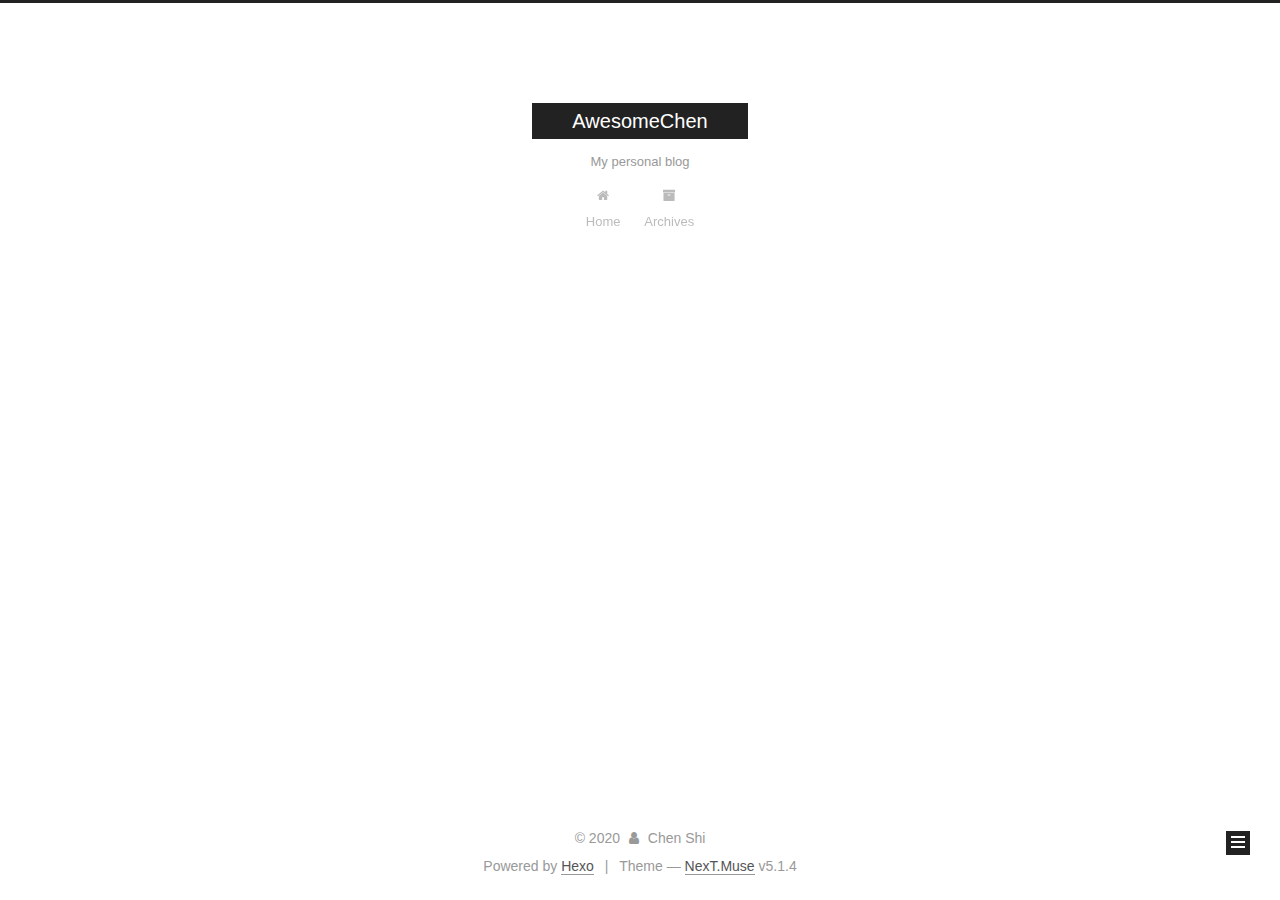
==== archives/index.html @ 4e3aef6f "Site updated: 2020-07-15 16:52:32" ====
<!DOCTYPE html>



  


<html class="theme-next muse use-motion" lang="en">
<head>
  <meta charset="UTF-8"/>
<meta http-equiv="X-UA-Compatible" content="IE=edge" />
<meta name="viewport" content="width=device-width, initial-scale=1, maximum-scale=1"/>
<meta name="theme-color" content="#222">









<meta http-equiv="Cache-Control" content="no-transform" />
<meta http-equiv="Cache-Control" content="no-siteapp" />
















  
  
  <link href="/lib/fancybox/source/jquery.fancybox.css?v=2.1.5" rel="stylesheet" type="text/css" />







<link href="/lib/font-awesome/css/font-awesome.min.css?v=4.6.2" rel="stylesheet" type="text/css" />

<link href="/css/main.css?v=5.1.4" rel="stylesheet" type="text/css" />


  <link rel="apple-touch-icon" sizes="180x180" href="/images/apple-touch-icon-next.png?v=5.1.4">


  <link rel="icon" type="image/png" sizes="32x32" href="/images/favicon-32x32-next.png?v=5.1.4">


  <link rel="icon" type="image/png" sizes="16x16" href="/images/favicon-16x16-next.png?v=5.1.4">


  <link rel="mask-icon" href="/images/logo.svg?v=5.1.4" color="#222">





  <meta name="keywords" content="Hexo, NexT" />










<meta name="description" content="Love and code">
<meta property="og:type" content="website">
<meta property="og:title" content="AwesomeChen">
<meta property="og:url" content="https://shichen35.github.io/archives/index.html">
<meta property="og:site_name" content="AwesomeChen">
<meta property="og:description" content="Love and code">
<meta property="og:locale" content="en_US">
<meta property="article:author" content="Chen Shi">
<meta name="twitter:card" content="summary">



<script type="text/javascript" id="hexo.configurations">
  var NexT = window.NexT || {};
  var CONFIG = {
    root: '/',
    scheme: 'Muse',
    version: '5.1.4',
    sidebar: {"position":"left","display":"post","offset":12,"b2t":false,"scrollpercent":false,"onmobile":false},
    fancybox: true,
    tabs: true,
    motion: {"enable":true,"async":false,"transition":{"post_block":"fadeIn","post_header":"slideDownIn","post_body":"slideDownIn","coll_header":"slideLeftIn","sidebar":"slideUpIn"}},
    duoshuo: {
      userId: '0',
      author: 'Author'
    },
    algolia: {
      applicationID: '',
      apiKey: '',
      indexName: '',
      hits: {"per_page":10},
      labels: {"input_placeholder":"Search for Posts","hits_empty":"We didn't find any results for the search: ${query}","hits_stats":"${hits} results found in ${time} ms"}
    }
  };
</script>



  <link rel="canonical" href="https://shichen35.github.io/archives/"/>





  <title>Archive | AwesomeChen</title>
  








<meta name="generator" content="Hexo 4.2.1"></head>

<body itemscope itemtype="http://schema.org/WebPage" lang="en">

  
  
    
  

  <div class="container sidebar-position-left page-archive">
    <div class="headband"></div>

    <header id="header" class="header" itemscope itemtype="http://schema.org/WPHeader">
      <div class="header-inner"><div class="site-brand-wrapper">
  <div class="site-meta ">
    

    <div class="custom-logo-site-title">
      <a href="/"  class="brand" rel="start">
        <span class="logo-line-before"><i></i></span>
        <span class="site-title">AwesomeChen</span>
        <span class="logo-line-after"><i></i></span>
      </a>
    </div>
      
        <p class="site-subtitle">My personal blog</p>
      
  </div>

  <div class="site-nav-toggle">
    <button>
      <span class="btn-bar"></span>
      <span class="btn-bar"></span>
      <span class="btn-bar"></span>
    </button>
  </div>
</div>

<nav class="site-nav">
  

  
    <ul id="menu" class="menu">
      
        
        <li class="menu-item menu-item-home">
          <a href="/%20" rel="section">
            
              <i class="menu-item-icon fa fa-fw fa-home"></i> <br />
            
            Home
          </a>
        </li>
      
        
        <li class="menu-item menu-item-archives">
          <a href="/archives/%20" rel="section">
            
              <i class="menu-item-icon fa fa-fw fa-archive"></i> <br />
            
            Archives
          </a>
        </li>
      

      
    </ul>
  

  
</nav>



 </div>
    </header>

    <main id="main" class="main">
      <div class="main-inner">
        <div class="content-wrap">
          <div id="content" class="content">
            

  
  
  
  <div class="post-block archive">
    <div id="posts" class="posts-collapse">
      <span class="archive-move-on"></span>

      <span class="archive-page-counter">
        
        
        
          
        
        Um..! 1 post. Keep on posting.
      </span>

      

        
        
        

        
          
          <div class="collection-title">
            <h1 class="archive-year" id="archive-year-2020">2020</h1>
          </div>
        
        

        

  <article class="post post-type-normal" itemscope itemtype="http://schema.org/Article">
    <header class="post-header">

      <h2 class="post-title">
        
            <a class="post-title-link" href="/2020/07/15/hello-world/" itemprop="url">
              
                <span itemprop="name">Hello World</span>
              
            </a>
        
      </h2>

      <div class="post-meta">
        <time class="post-time" itemprop="dateCreated"
              datetime="2020-07-15T16:39:57-07:00"
              content="2020-07-15" >
          07-15
        </time>
      </div>

    </header>
  </article>



      

    </div>
  </div>
  
  
  

  



          </div>
          


          

        </div>
        
          
  
  <div class="sidebar-toggle">
    <div class="sidebar-toggle-line-wrap">
      <span class="sidebar-toggle-line sidebar-toggle-line-first"></span>
      <span class="sidebar-toggle-line sidebar-toggle-line-middle"></span>
      <span class="sidebar-toggle-line sidebar-toggle-line-last"></span>
    </div>
  </div>

  <aside id="sidebar" class="sidebar">
    
    <div class="sidebar-inner">

      

      

      <section class="site-overview-wrap sidebar-panel sidebar-panel-active">
        <div class="site-overview">
          <div class="site-author motion-element" itemprop="author" itemscope itemtype="http://schema.org/Person">
            
              <p class="site-author-name" itemprop="name">Chen Shi</p>
              <p class="site-description motion-element" itemprop="description">Love and code</p>
          </div>

          <nav class="site-state motion-element">

            
              <div class="site-state-item site-state-posts">
              
                <a href="/archives/%20%7C%7C%20archive">
              
                  <span class="site-state-item-count">1</span>
                  <span class="site-state-item-name">posts</span>
                </a>
              </div>
            

            

            

          </nav>

          

          

          
          

          
          

          

        </div>
      </section>

      

      

    </div>
  </aside>


        
      </div>
    </main>

    <footer id="footer" class="footer">
      <div class="footer-inner">
        <div class="copyright">&copy; <span itemprop="copyrightYear">2020</span>
  <span class="with-love">
    <i class="fa fa-user"></i>
  </span>
  <span class="author" itemprop="copyrightHolder">Chen Shi</span>

  
</div>


  <div class="powered-by">Powered by <a class="theme-link" target="_blank" href="https://hexo.io">Hexo</a></div>



  <span class="post-meta-divider">|</span>



  <div class="theme-info">Theme &mdash; <a class="theme-link" target="_blank" href="https://github.com/iissnan/hexo-theme-next">NexT.Muse</a> v5.1.4</div>




        







        
      </div>
    </footer>

    
      <div class="back-to-top">
        <i class="fa fa-arrow-up"></i>
        
      </div>
    

    

  </div>

  

<script type="text/javascript">
  if (Object.prototype.toString.call(window.Promise) !== '[object Function]') {
    window.Promise = null;
  }
</script>









  












  
  
    <script type="text/javascript" src="/lib/jquery/index.js?v=2.1.3"></script>
  

  
  
    <script type="text/javascript" src="/lib/fastclick/lib/fastclick.min.js?v=1.0.6"></script>
  

  
  
    <script type="text/javascript" src="/lib/jquery_lazyload/jquery.lazyload.js?v=1.9.7"></script>
  

  
  
    <script type="text/javascript" src="/lib/velocity/velocity.min.js?v=1.2.1"></script>
  

  
  
    <script type="text/javascript" src="/lib/velocity/velocity.ui.min.js?v=1.2.1"></script>
  

  
  
    <script type="text/javascript" src="/lib/fancybox/source/jquery.fancybox.pack.js?v=2.1.5"></script>
  


  


  <script type="text/javascript" src="/js/src/utils.js?v=5.1.4"></script>

  <script type="text/javascript" src="/js/src/motion.js?v=5.1.4"></script>



  
  

  

  


  <script type="text/javascript" src="/js/src/bootstrap.js?v=5.1.4"></script>



  


  




	





  





  












  





  

  

  

  
  

  

  

  

</body>
</html>
---- css/main.css ----
/* normalize.css v3.0.2 | MIT License | git.io/normalize */
html {
  font-family: sans-serif; /* 1 */
  -ms-text-size-adjust: 100%; /* 2 */
  -webkit-text-size-adjust: 100%; /* 2 */
}
body {
  margin: 0;
}
article,
aside,
details,
figcaption,
figure,
footer,
header,
hgroup,
main,
menu,
nav,
section,
summary {
  display: block;
}
audio,
canvas,
progress,
video {
  display: inline-block; /* 1 */
  vertical-align: baseline; /* 2 */
}
audio:not([controls]) {
  display: none;
  height: 0;
}
[hidden],
template {
  display: none;
}
a {
  background-color: transparent;
}
a:active,
a:hover {
  outline: 0;
}
abbr[title] {
  border-bottom: 1px dotted;
}
b,
strong {
  font-weight: bold;
}
dfn {
  font-style: italic;
}
h1 {
  font-size: 2em;
  margin: 0.67em 0;
}
mark {
  background: #ff0;
  color: #000;
}
small {
  font-size: 80%;
}
sub,
sup {
  font-size: 75%;
  line-height: 0;
  position: relative;
  vertical-align: baseline;
}
sup {
  top: -0.5em;
}
sub {
  bottom: -0.25em;
}
img {
  border: 0;
}
svg:not(:root) {
  overflow: hidden;
}
figure {
  margin: 1em 40px;
}
hr {
  -moz-box-sizing: content-box;
  box-sizing: content-box;
  height: 0;
}
pre {
  overflow: auto;
}
code,
kbd,
pre,
samp {
  font-family: monospace, monospace;
  font-size: 1em;
}
button,
input,
optgroup,
select,
textarea {
  color: inherit; /* 1 */
  font: inherit; /* 2 */
  margin: 0; /* 3 */
}
button {
  overflow: visible;
}
button,
select {
  text-transform: none;
}
button,
html input[type="button"],
input[type="reset"],
input[type="submit"] {
  -webkit-appearance: button; /* 2 */
  cursor: pointer; /* 3 */
}
button[disabled],
html input[disabled] {
  cursor: default;
}
button::-moz-focus-inner,
input::-moz-focus-inner {
  border: 0;
  padding: 0;
}
input {
  line-height: normal;
}
input[type="checkbox"],
input[type="radio"] {
  box-sizing: border-box; /* 1 */
  padding: 0; /* 2 */
}
input[type="number"]::-webkit-inner-spin-button,
input[type="number"]::-webkit-outer-spin-button {
  height: auto;
}
input[type="search"] {
  -webkit-appearance: textfield; /* 1 */
  -moz-box-sizing: content-box;
  -webkit-box-sizing: content-box; /* 2 */
  box-sizing: content-box;
}
input[type="search"]::-webkit-search-cancel-button,
input[type="search"]::-webkit-search-decoration {
  -webkit-appearance: none;
}
fieldset {
  border: 1px solid #c0c0c0;
  margin: 0 2px;
  padding: 0.35em 0.625em 0.75em;
}
legend {
  border: 0; /* 1 */
  padding: 0; /* 2 */
}
textarea {
  overflow: auto;
}
optgroup {
  font-weight: bold;
}
table {
  border-collapse: collapse;
  border-spacing: 0;
}
td,
th {
  padding: 0;
}
::selection {
  background: #262a30;
  color: #fff;
}
body {
  position: relative;
  font-family: 'Lato', "PingFang SC", "Microsoft YaHei", sans-serif;
  font-size: 14px;
  line-height: 2;
  color: #555;
  background: #fff;
}
@media (max-width: 767px) {
  body {
    padding-right: 0 !important;
  }
}
@media (min-width: 768px) and (max-width: 991px) {
  body {
    padding-right: 0 !important;
  }
}
@media (min-width: 1600px) {
  body {
    font-size: 16px;
  }
}
h1,
h2,
h3,
h4,
h5,
h6 {
  margin: 0;
  padding: 0;
  font-weight: bold;
  line-height: 1.5;
  font-family: 'Lato', "PingFang SC", "Microsoft YaHei", sans-serif;
}
h2,
h3,
h4,
h5,
h6 {
  margin: 20px 0 15px;
}
h1 {
  font-size: 22px;
}
@media (max-width: 767px) {
  h1 {
    font-size: 18px;
  }
}
h2 {
  font-size: 20px;
}
@media (max-width: 767px) {
  h2 {
    font-size: 16px;
  }
}
h3 {
  font-size: 18px;
}
@media (max-width: 767px) {
  h3 {
    font-size: 14px;
  }
}
h4 {
  font-size: 16px;
}
@media (max-width: 767px) {
  h4 {
    font-size: 12px;
  }
}
h5 {
  font-size: 14px;
}
@media (max-width: 767px) {
  h5 {
    font-size: 10px;
  }
}
h6 {
  font-size: 12px;
}
@media (max-width: 767px) {
  h6 {
    font-size: 8px;
  }
}
p {
  margin: 0 0 20px 0;
}
a {
  color: #555;
  text-decoration: none;
  outline: none;
  border-bottom: 1px solid #999;
  word-wrap: break-word;
}
a:hover {
  color: #222;
  border-bottom-color: #222;
}
blockquote {
  margin: 0;
  padding: 0;
}
img {
  display: block;
  margin: auto;
  max-width: 100%;
  height: auto;
}
hr {
  margin: 40px 0;
  height: 3px;
  border: none;
  background-color: #ddd;
  background-image: repeating-linear-gradient(-45deg, #fff, #fff 4px, transparent 4px, transparent 8px);
}
blockquote {
  padding: 0 15px;
  color: #666;
  border-left: 4px solid #ddd;
}
blockquote cite::before {
  content: "-";
  padding: 0 5px;
}
dt {
  font-weight: 700;
}
dd {
  margin: 0;
  padding: 0;
}
kbd {
  border: 1px solid #ccc;
  border-radius: 0.2em;
  box-shadow: 0.1em 0.1em 0.2em rgba(0,0,0,0.1);
  background-color: #f9f9f9;
  font-family: inherit;
  background-image: -webkit-linear-gradient(top, #eee, #fff, #eee);
  padding: 0.1em 0.3em;
  white-space: nowrap;
}
.text-left {
  text-align: left;
}
.text-center {
  text-align: center;
}
.text-right {
  text-align: right;
}
.text-justify {
  text-align: justify;
}
.text-nowrap {
  white-space: nowrap;
}
.text-lowercase {
  text-transform: lowercase;
}
.text-uppercase {
  text-transform: uppercase;
}
.text-capitalize {
  text-transform: capitalize;
}
.center-block {
  display: block;
  margin-left: auto;
  margin-right: auto;
}
.clearfix:before,
.clearfix:after {
  content: " ";
  display: table;
}
.clearfix:after {
  clear: both;
}
.pullquote {
  width: 45%;
}
.pullquote.left {
  float: left;
  margin-left: 5px;
  margin-right: 10px;
}
.pullquote.right {
  float: right;
  margin-left: 10px;
  margin-right: 5px;
}
.affix.affix.affix {
  position: fixed;
}
.translation {
  margin-top: -20px;
  font-size: 14px;
  color: #999;
}
.scrollbar-measure {
  width: 100px;
  height: 100px;
  overflow: scroll;
  position: absolute;
  top: -9999px;
}
.use-motion .motion-element {
  opacity: 0;
}
table {
  margin: 20px 0;
  width: 100%;
  border-collapse: collapse;
  border-spacing: 0;
  border: 1px solid #ddd;
  font-size: 14px;
  table-layout: fixed;
  word-wrap: break-all;
}
table>tbody>tr:nth-of-type(odd) {
  background-color: #f9f9f9;
}
table>tbody>tr:hover {
  background-color: #f5f5f5;
}
caption,
th,
td {
  padding: 8px;
  text-align: left;
  vertical-align: middle;
  font-weight: normal;
}
th,
td {
  border-bottom: 3px solid #ddd;
  border-right: 1px solid #eee;
}
th {
  padding-bottom: 10px;
  font-weight: 700;
}
td {
  border-bottom-width: 1px;
}
html,
body {
  height: 100%;
}
.container {
  position: relative;
  min-height: 100%;
}
.header-inner {
  margin: 0 auto;
  padding: 100px 0 70px;
  width: 700px;
}
@media (min-width: 1600px) {
  .container .header-inner {
    width: 900px;
  }
}
.main {
  padding-bottom: 150px;
}
.main-inner {
  margin: 0 auto;
  width: 700px;
}
@media (min-width: 1600px) {
  .container .main-inner {
    width: 900px;
  }
}
.footer {
  position: absolute;
  left: 0;
  bottom: 0;
  width: 100%;
  min-height: 50px;
}
.footer-inner {
  box-sizing: border-box;
  margin: 20px auto;
  width: 700px;
}
@media (min-width: 1600px) {
  .container .footer-inner {
    width: 900px;
  }
}
pre,
.highlight {
  overflow: auto;
  margin: 20px 0;
  padding: 0;
  font-size: 13px;
  color: #4d4d4c;
  background: #f7f7f7;
  line-height: 1.6;
}
pre,
code {
  font-family: consolas, Menlo, "PingFang SC", "Microsoft YaHei", monospace;
}
code {
  padding: 2px 4px;
  word-wrap: break-word;
  color: #555;
  background: #eee;
  border-radius: 3px;
  font-size: 13px;
}
pre {
  padding: 10px;
}
pre code {
  padding: 0;
  color: #4d4d4c;
  background: none;
  text-shadow: none;
}
.highlight {
  border-radius: 1px;
}
.highlight pre {
  border: none;
  margin: 0;
  padding: 10px 0;
}
.highlight table {
  margin: 0;
  width: auto;
  border: none;
}
.highlight td {
  border: none;
  padding: 0;
}
.highlight figcaption {
  font-size: 1em;
  color: #4d4d4c;
  line-height: 1em;
  margin-bottom: 1em;
}
.highlight figcaption:before,
.highlight figcaption:after {
  content: " ";
  display: table;
}
.highlight figcaption:after {
  clear: both;
}
.highlight figcaption a {
  float: right;
  color: #4d4d4c;
}
.highlight figcaption a:hover {
  border-bottom-color: #4d4d4c;
}
.highlight .gutter pre {
  padding-left: 10px;
  padding-right: 10px;
  color: #869194;
  text-align: right;
  background-color: #eff2f3;
}
.highlight .code pre {
  width: 100%;
  padding-left: 10px;
  padding-right: 10px;
  background-color: #f7f7f7;
}
.highlight .line {
  height: 20px;
}
.gutter {
  -webkit-user-select: none;
  -moz-user-select: none;
  -ms-user-select: none;
  user-select: none;
}
.gist table {
  width: auto;
}
.gist table td {
  border: none;
}
pre .deletion {
  background: #fdd;
}
pre .addition {
  background: #dfd;
}
pre .meta {
  color: #8959a8;
}
pre .comment {
  color: #8e908c;
}
pre .variable,
pre .attribute,
pre .tag,
pre .regexp,
pre .ruby .constant,
pre .xml .tag .title,
pre .xml .pi,
pre .xml .doctype,
pre .html .doctype,
pre .css .id,
pre .css .class,
pre .css .pseudo {
  color: #c82829;
}
pre .number,
pre .preprocessor,
pre .built_in,
pre .literal,
pre .params,
pre .constant,
pre .command {
  color: #f5871f;
}
pre .ruby .class .title,
pre .css .rules .attribute,
pre .string,
pre .value,
pre .inheritance,
pre .header,
pre .ruby .symbol,
pre .xml .cdata,
pre .special,
pre .number,
pre .formula {
  color: #718c00;
}
pre .title,
pre .css .hexcolor {
  color: #3e999f;
}
pre .function,
pre .python .decorator,
pre .python .title,
pre .ruby .function .title,
pre .ruby .title .keyword,
pre .perl .sub,
pre .javascript .title,
pre .coffeescript .title {
  color: #4271ae;
}
pre .keyword,
pre .javascript .function {
  color: #8959a8;
}
.full-image.full-image.full-image.full-image {
  border: none;
  max-width: 100%;
  width: auto;
  margin: 20px auto 25px;
}
@media (min-width: 992px) {
  .full-image.full-image.full-image.full-image {
    max-width: none;
    width: 110%;
    margin: 25px -5%;
  }
}
.blockquote-center,
.page-home .post-type-quote blockquote,
.page-post-detail .post-type-quote blockquote {
  position: relative;
  margin: 40px 0;
  padding: 0;
  border-left: none;
  text-align: center;
}
.blockquote-center::before,
.page-home .post-type-quote blockquote::before,
.page-post-detail .post-type-quote blockquote::before,
.blockquote-center::after,
.page-home .post-type-quote blockquote::after,
.page-post-detail .post-type-quote blockquote::after {
  position: absolute;
  content: ' ';
  display: block;
  width: 100%;
  height: 24px;
  opacity: 0.2;
  background-repeat: no-repeat;
  background-position: 0 -6px;
  background-size: 22px 22px;
}
.blockquote-center::before,
.page-home .post-type-quote blockquote::before,
.page-post-detail .post-type-quote blockquote::before {
  top: -20px;
  background-image: url("../images/quote-l.svg");
  border-top: 1px solid #ccc;
}
.blockquote-center::after,
.page-home .post-type-quote blockquote::after,
.page-post-detail .post-type-quote blockquote::after {
  bottom: -20px;
  background-image: url("../images/quote-r.svg");
  border-bottom: 1px solid #ccc;
  background-position: 100% 8px;
}
.blockquote-center p,
.page-home .post-type-quote blockquote p,
.page-post-detail .post-type-quote blockquote p,
.blockquote-center div,
.page-home .post-type-quote blockquote div,
.page-post-detail .post-type-quote blockquote div {
  text-align: center;
}
.post .post-body .group-picture img {
  box-sizing: border-box;
  padding: 0 3px;
  border: none;
}
.post .group-picture-row {
  overflow: hidden;
  margin-top: 6px;
}
.post .group-picture-row:first-child {
  margin-top: 0;
}
.post .group-picture-column {
  float: left;
}
.page-post-detail .post-body .group-picture-column {
  float: none;
  margin-top: 10px;
  width: auto !important;
}
.page-post-detail .post-body .group-picture-column img {
  margin: 0 auto;
}
.page-archive .group-picture-container {
  overflow: hidden;
}
.page-archive .group-picture-row {
  float: left;
}
.page-archive .group-picture-row:first-child {
  margin-top: 6px;
}
.page-archive .group-picture-column {
  max-width: 150px;
  max-height: 150px;
}
.post-body .note {
  position: relative;
  padding: 15px;
  margin-bottom: 20px;
  border: 1px solid #eee;
  border-left-width: 5px;
  border-radius: 3px;
}
.post-body .note h2,
.post-body .note h3,
.post-body .note h4,
.post-body .note h5,
.post-body .note h6 {
  margin-top: 0;
  margin-bottom: 0;
  border-bottom: initial;
  padding-top: 0 !important;
}
.post-body .note p:first-child,
.post-body .note ul:first-child,
.post-body .note ol:first-child,
.post-body .note table:first-child,
.post-body .note pre:first-child,
.post-body .note blockquote:first-child {
  margin-top: 0;
}
.post-body .note p:last-child,
.post-body .note ul:last-child,
.post-body .note ol:last-child,
.post-body .note table:last-child,
.post-body .note pre:last-child,
.post-body .note blockquote:last-child {
  margin-bottom: 0;
}
.post-body .note.default {
  border-left-color: #777;
}
.post-body .note.default h2,
.post-body .note.default h3,
.post-body .note.default h4,
.post-body .note.default h5,
.post-body .note.default h6 {
  color: #777;
}
.post-body .note.primary {
  border-left-color: #6f42c1;
}
.post-body .note.primary h2,
.post-body .note.primary h3,
.post-body .note.primary h4,
.post-body .note.primary h5,
.post-body .note.primary h6 {
  color: #6f42c1;
}
.post-body .note.info {
  border-left-color: #428bca;
}
.post-body .note.info h2,
.post-body .note.info h3,
.post-body .note.info h4,
.post-body .note.info h5,
.post-body .note.info h6 {
  color: #428bca;
}
.post-body .note.success {
  border-left-color: #5cb85c;
}
.post-body .note.success h2,
.post-body .note.success h3,
.post-body .note.success h4,
.post-body .note.success h5,
.post-body .note.success h6 {
  color: #5cb85c;
}
.post-body .note.warning {
  border-left-color: #f0ad4e;
}
.post-body .note.warning h2,
.post-body .note.warning h3,
.post-body .note.warning h4,
.post-body .note.warning h5,
.post-body .note.warning h6 {
  color: #f0ad4e;
}
.post-body .note.danger {
  border-left-color: #d9534f;
}
.post-body .note.danger h2,
.post-body .note.danger h3,
.post-body .note.danger h4,
.post-body .note.danger h5,
.post-body .note.danger h6 {
  color: #d9534f;
}
.post-body .label {
  display: inline;
  padding: 0 2px;
  white-space: nowrap;
}
.post-body .label.default {
  background-color: #f0f0f0;
}
.post-body .label.primary {
  background-color: #efe6f7;
}
.post-body .label.info {
  background-color: #e5f2f8;
}
.post-body .label.success {
  background-color: #e7f4e9;
}
.post-body .label.warning {
  background-color: #fcf6e1;
}
.post-body .label.danger {
  background-color: #fae8eb;
}
.post-body .tabs {
  position: relative;
  display: block;
  margin-bottom: 20px;
  padding-top: 10px;
}
.post-body .tabs ul.nav-tabs {
  margin: 0;
  padding: 0;
  display: flex;
  margin-bottom: -1px;
}
@media (max-width: 413px) {
  .post-body .tabs ul.nav-tabs {
    display: block;
    margin-bottom: 5px;
  }
}
.post-body .tabs ul.nav-tabs li.tab {
  list-style-type: none !important;
  margin: 0 0.25em 0 0;
  border-top: 3px solid transparent;
  border-left: 1px solid transparent;
  border-right: 1px solid transparent;
}
@media (max-width: 413px) {
  .post-body .tabs ul.nav-tabs li.tab {
    margin: initial;
    border-top: 1px solid transparent;
    border-left: 3px solid transparent;
    border-right: 1px solid transparent;
    border-bottom: 1px solid transparent;
  }
}
.post-body .tabs ul.nav-tabs li.tab a {
  outline: 0;
  border-bottom: initial;
  display: block;
  line-height: 1.8em;
  padding: 0.25em 0.75em;
  transition-duration: 0.2s;
  transition-timing-function: ease-out;
  transition-delay: 0s;
}
.post-body .tabs ul.nav-tabs li.tab a i {
  width: 1.285714285714286em;
}
.post-body .tabs ul.nav-tabs li.tab.active {
  border-top: 3px solid #fc6423;
  border-left: 1px solid #ddd;
  border-right: 1px solid #ddd;
  background-color: #fff;
}
@media (max-width: 413px) {
  .post-body .tabs ul.nav-tabs li.tab.active {
    border-top: 1px solid #ddd;
    border-left: 3px solid #fc6423;
    border-right: 1px solid #ddd;
    border-bottom: 1px solid #ddd;
  }
}
.post-body .tabs ul.nav-tabs li.tab.active a {
  cursor: default;
  color: #555;
}
.post-body .tabs .tab-content {
  background-color: #fff;
}
.post-body .tabs .tab-content .tab-pane {
  border: 1px solid #ddd;
  padding: 20px 20px 0 20px;
}
.post-body .tabs .tab-content .tab-pane:not(.active) {
  display: none !important;
}
.post-body .tabs .tab-content .tab-pane.active {
  display: block !important;
}
.btn {
  display: inline-block;
  padding: 0 20px;
  font-size: 14px;
  color: #fff;
  background: #222;
  border: 2px solid #222;
  text-decoration: none;
  border-radius: 0;
  transition-property: background-color;
  transition-duration: 0.2s;
  transition-timing-function: ease-in-out;
  transition-delay: 0s;
  line-height: 2;
}
.btn:hover {
  border-color: #222;
  color: #222;
  background: #fff;
}
.btn +.btn {
  margin: 0 0 8px 8px;
}
.btn .fa-fw {
  width: 1.285714285714286em;
  text-align: left;
}
.btn-bar {
  display: block;
  width: 22px;
  height: 2px;
  background: #555;
  border-radius: 1px;
}
.btn-bar+.btn-bar {
  margin-top: 4px;
}
.pagination {
  margin: 120px 0 40px;
  text-align: center;
  border-top: 1px solid #eee;
}
.page-number-basic,
.pagination .prev,
.pagination .next,
.pagination .page-number,
.pagination .space {
  display: inline-block;
  position: relative;
  top: -1px;
  margin: 0 10px;
  padding: 0 11px;
}
@media (max-width: 767px) {
  .page-number-basic,
  .pagination .prev,
  .pagination .next,
  .pagination .page-number,
  .pagination .space {
    margin: 0 5px;
  }
}
.pagination .prev,
.pagination .next,
.pagination .page-number {
  border-bottom: 0;
  border-top: 1px solid #eee;
  transition-property: border-color;
  transition-duration: 0.2s;
  transition-timing-function: ease-in-out;
  transition-delay: 0s;
}
.pagination .prev:hover,
.pagination .next:hover,
.pagination .page-number:hover {
  border-top-color: #222;
}
.pagination .space {
  padding: 0;
  margin: 0;
}
.pagination .prev {
  margin-left: 0;
}
.pagination .next {
  margin-right: 0;
}
.pagination .page-number.current {
  color: #fff;
  background: #ccc;
  border-top-color: #ccc;
}
@media (max-width: 767px) {
  .pagination {
    border-top: none;
  }
  .pagination .prev,
  .pagination .next,
  .pagination .page-number {
    margin-bottom: 10px;
    border-top: 0;
    border-bottom: 1px solid #eee;
    padding: 0 10px;
  }
  .pagination .prev:hover,
  .pagination .next:hover,
  .pagination .page-number:hover {
    border-bottom-color: #222;
  }
}
.comments {
  margin: 60px 20px 0;
}
.tag-cloud {
  text-align: center;
}
.tag-cloud a {
  display: inline-block;
  margin: 10px;
}
.back-to-top {
  box-sizing: border-box;
  position: fixed;
  bottom: -100px;
  right: 30px;
  z-index: 1050;
  padding: 0 6px;
  width: 24px;
  background: #222;
  font-size: 12px;
  opacity: 1;
  color: #fff;
  cursor: pointer;
  text-align: center;
  -webkit-transform: translateZ(0);
  transition-property: bottom;
  transition-duration: 0.2s;
  transition-timing-function: ease-in-out;
  transition-delay: 0s;
}
@media (min-width: 768px) and (max-width: 991px) {
  .back-to-top {
    display: none !important;
  }
}
@media (max-width: 767px) {
  .back-to-top {
    display: none !important;
  }
}
.back-to-top.back-to-top-on {
  bottom: 19px;
}
.header {
  background: transparent;
}
.header-inner {
  position: relative;
}
.headband {
  height: 3px;
  background: #222;
}
.site-meta {
  margin: 0;
  text-align: center;
}
@media (max-width: 767px) {
  .site-meta {
    text-align: center;
  }
}
.brand {
  position: relative;
  display: inline-block;
  padding: 0 40px;
  color: #fff;
  background: #222;
  border-bottom: none;
}
.brand:hover {
  color: #fff;
}
.logo {
  display: inline-block;
  margin-right: 5px;
  line-height: 36px;
  vertical-align: top;
}
.site-title {
  display: inline-block;
  vertical-align: top;
  line-height: 36px;
  font-size: 20px;
  font-weight: normal;
  font-family: 'Lato', "PingFang SC", "Microsoft YaHei", sans-serif;
}
.site-subtitle {
  margin-top: 10px;
  font-size: 13px;
  color: #999;
}
.use-motion .brand {
  opacity: 0;
}
.use-motion .logo,
.use-motion .site-title,
.use-motion .site-subtitle {
  opacity: 0;
  position: relative;
  top: -10px;
}
.site-nav-toggle {
  display: none;
  position: absolute;
  top: 10px;
  left: 10px;
}
@media (max-width: 767px) {
  .site-nav-toggle {
    display: block;
  }
}
.site-nav-toggle button {
  margin-top: 2px;
  padding: 9px 10px;
  background: transparent;
  border: none;
}
@media (max-width: 767px) {
  .site-nav {
    display: none;
    margin: 0 -10px;
    padding: 0 10px;
    clear: both;
    border-top: 1px solid #ddd;
  }
}
@media (min-width: 768px) and (max-width: 991px) {
  .site-nav {
    display: block !important;
  }
}
@media (min-width: 992px) {
  .site-nav {
    display: block !important;
  }
}
.menu {
  margin-top: 20px;
  padding-left: 0;
  text-align: center;
}
.menu .menu-item {
  display: inline-block;
  margin: 0 10px;
  list-style: none;
}
@media screen and (max-width: 767px) {
  .menu .menu-item {
    margin-top: 10px;
  }
}
.menu .menu-item a {
  display: block;
  font-size: 13px;
  line-height: inherit;
  border-bottom: 1px solid transparent;
  transition-property: border-color;
  transition-duration: 0.2s;
  transition-timing-function: ease-in-out;
  transition-delay: 0s;
}
.menu .menu-item a:hover {
  border-bottom-color: #222;
}
.menu .menu-item .fa {
  margin-right: 5px;
}
.use-motion .menu-item {
  opacity: 0;
}
.post-body {
  font-family: 'Lato', "PingFang SC", "Microsoft YaHei", sans-serif;
}
@media (max-width: 767px) {
  .post-body {
    word-break: break-word;
  }
}
.post-body .fancybox img {
  display: block !important;
  margin: 0 auto;
  cursor: pointer;
  cursor: zoom-in;
  cursor: -webkit-zoom-in;
}
.post-body .image-caption,
.post-body .figure .caption {
  margin: -20px auto 15px;
  text-align: center;
  font-size: 14px;
  color: #999;
  font-weight: bold;
  line-height: 1;
}
.post-sticky-flag {
  display: inline-block;
  font-size: 16px;
  -ms-transform: rotate(30deg);
  -webkit-transform: rotate(30deg);
  -moz-transform: rotate(30deg);
  -ms-transform: rotate(30deg);
  -o-transform: rotate(30deg);
  transform: rotate(30deg);
}
.use-motion .post-block,
.use-motion .pagination,
.use-motion .comments {
  opacity: 0;
}
.use-motion .post-header {
  opacity: 0;
}
.use-motion .post-body {
  opacity: 0;
}
.use-motion .collection-title {
  opacity: 0;
}
.posts-expand {
  padding-top: 40px;
}
@media (max-width: 767px) {
  .posts-expand {
    margin: 0 20px;
  }
  .post-body pre .gutter pre {
    padding-right: 10px;
  }
  .post-body .highlight {
    margin-left: 0px;
    margin-right: 0px;
    padding: 0;
  }
  .post-body .highlight .gutter pre {
    padding-right: 10px;
  }
}
@media (min-width: 992px) {
  .posts-expand .post-body {
    text-align: justify;
  }
}
.posts-expand .post-body h2,
.posts-expand .post-body h3,
.posts-expand .post-body h4,
.posts-expand .post-body h5,
.posts-expand .post-body h6 {
  padding-top: 10px;
}
.posts-expand .post-body h2 .header-anchor,
.posts-expand .post-body h3 .header-anchor,
.posts-expand .post-body h4 .header-anchor,
.posts-expand .post-body h5 .header-anchor,
.posts-expand .post-body h6 .header-anchor {
  float: right;
  margin-left: 10px;
  color: #ccc;
  border-bottom-style: none;
  visibility: hidden;
}
.posts-expand .post-body h2 .header-anchor:hover,
.posts-expand .post-body h3 .header-anchor:hover,
.posts-expand .post-body h4 .header-anchor:hover,
.posts-expand .post-body h5 .header-anchor:hover,
.posts-expand .post-body h6 .header-anchor:hover {
  color: inherit;
}
.posts-expand .post-body h2:hover .header-anchor,
.posts-expand .post-body h3:hover .header-anchor,
.posts-expand .post-body h4:hover .header-anchor,
.posts-expand .post-body h5:hover .header-anchor,
.posts-expand .post-body h6:hover .header-anchor {
  visibility: visible;
}
.posts-expand .post-body ul li {
  list-style: circle;
}
.posts-expand .post-body img {
  box-sizing: border-box;
  margin: auto;
  padding: 3px;
  border: 1px solid #ddd;
}
.posts-expand .post-body .fancybox img {
  margin: 0 auto 25px;
}
@media (max-width: 767px) {
  .posts-collapse {
    margin: 0 20px;
  }
  .posts-collapse .post-title,
  .posts-collapse .post-meta {
    display: block;
    width: auto;
    text-align: left;
  }
}
.posts-collapse {
  position: relative;
  z-index: 1010;
  margin-left: 55px;
}
.posts-collapse::after {
  content: " ";
  position: absolute;
  top: 20px;
  left: 0;
  margin-left: -2px;
  width: 4px;
  height: 100%;
  background: #f5f5f5;
  z-index: -1;
}
@media (max-width: 767px) {
  .posts-collapse {
    margin: 0 20px;
  }
}
.posts-collapse .collection-title {
  position: relative;
  margin: 60px 0;
}
.posts-collapse .collection-title h1,
.posts-collapse .collection-title h2 {
  margin-left: 20px;
}
.posts-collapse .collection-title small {
  color: #bbb;
  margin-left: 5px;
}
.posts-collapse .collection-title::before {
  content: " ";
  position: absolute;
  left: 0;
  top: 50%;
  margin-left: -4px;
  margin-top: -4px;
  width: 8px;
  height: 8px;
  background: #bbb;
  border-radius: 50%;
}
.posts-collapse .post {
  margin: 30px 0;
}
.posts-collapse .post-header {
  position: relative;
  transition-duration: 0.2s;
  transition-timing-function: ease-in-out;
  transition-delay: 0s;
  transition-property: border;
  border-bottom: 1px dashed #ccc;
}
.posts-collapse .post-header::before {
  content: " ";
  position: absolute;
  left: 0;
  top: 12px;
  width: 6px;
  height: 6px;
  margin-left: -4px;
  background: #bbb;
  border-radius: 50%;
  border: 1px solid #fff;
  transition-duration: 0.2s;
  transition-timing-function: ease-in-out;
  transition-delay: 0s;
  transition-property: background;
}
.posts-collapse .post-header:hover {
  border-bottom-color: #666;
}
.posts-collapse .post-header:hover::before {
  background: #222;
}
.posts-collapse .post-meta {
  position: absolute;
  font-size: 12px;
  left: 20px;
  top: 5px;
}
.posts-collapse .post-comments-count {
  display: none;
}
.posts-collapse .post-title {
  margin-left: 60px;
  font-size: 16px;
  font-weight: normal;
  line-height: inherit;
}
.posts-collapse .post-title::after {
  margin-left: 3px;
  opacity: 0.6;
}
.posts-collapse .post-title a {
  color: #666;
  border-bottom: none;
}
.page-home .post-type-quote .post-header,
.page-post-detail .post-type-quote .post-header,
.page-home .post-type-quote .post-tags,
.page-post-detail .post-type-quote .post-tags {
  display: none;
}
.posts-expand .post-title {
  text-align: center;
  word-break: break-word;
  font-weight: 400;
}
.posts-expand .post-title-link {
  display: inline-block;
  position: relative;
  color: #555;
  border-bottom: none;
  line-height: 1.2;
  vertical-align: top;
}
.posts-expand .post-title-link::before {
  content: "";
  position: absolute;
  width: 100%;
  height: 2px;
  bottom: 0;
  left: 0;
  background-color: #000;
  visibility: hidden;
  -webkit-transform: scaleX(0);
  -moz-transform: scaleX(0);
  -ms-transform: scaleX(0);
  -o-transform: scaleX(0);
  transform: scaleX(0);
  transition-duration: 0.2s;
  transition-timing-function: ease-in-out;
  transition-delay: 0s;
}
.posts-expand .post-title-link:hover::before {
  visibility: visible;
  -webkit-transform: scaleX(1);
  -moz-transform: scaleX(1);
  -ms-transform: scaleX(1);
  -o-transform: scaleX(1);
  transform: scaleX(1);
}
.posts-expand .post-title-link .fa {
  font-size: 16px;
}
.posts-expand .post-meta {
  margin: 3px 0 60px 0;
  color: #999;
  font-family: 'Lato', "PingFang SC", "Microsoft YaHei", sans-serif;
  font-size: 12px;
  text-align: center;
}
.posts-expand .post-meta .post-category-list {
  display: inline-block;
  margin: 0;
  padding: 3px;
}
.posts-expand .post-meta .post-category-list-link {
  color: #999;
}
.posts-expand .post-meta .post-description {
  font-size: 14px;
  margin-top: 2px;
}
.post-meta-divider {
  margin: 0 0.5em;
}
.post-meta-item-icon {
  margin-right: 3px;
}
@media (min-width: 768px) and (max-width: 991px) {
  .post-meta-item-icon {
    display: inline-block;
  }
}
@media (max-width: 767px) {
  .post-meta-item-icon {
    display: inline-block;
  }
}
@media (min-width: 768px) and (max-width: 991px) {
  .post-meta-item-text {
    display: none;
  }
}
@media (max-width: 767px) {
  .post-meta-item-text {
    display: none;
  }
}
@media (max-width: 767px) {
  .posts-expand .post-comments-count {
    display: none;
  }
}
.post-button {
  margin-top: 40px;
}
.posts-expand .post-tags {
  margin-top: 40px;
  text-align: center;
}
.posts-expand .post-tags a {
  display: inline-block;
  margin-right: 10px;
  font-size: 13px;
}
.post-nav {
  display: table;
  margin-top: 15px;
  width: 100%;
  border-top: 1px solid #eee;
}
.post-nav-divider {
  display: table-cell;
  width: 10%;
}
.post-nav-item {
  display: table-cell;
  padding: 10px 0 0 0;
  width: 45%;
  vertical-align: top;
}
.post-nav-item a {
  position: relative;
  display: block;
  line-height: 25px;
  font-size: 14px;
  color: #555;
  border-bottom: none;
}
.post-nav-item a:hover {
  color: #222;
  border-bottom: none;
}
.post-nav-item a:active {
  top: 2px;
}
.post-nav-item .fa {
  position: absolute;
  top: 8px;
  left: 0;
  font-size: 12px;
}
.post-nav-next a {
  padding-left: 15px;
}
.post-nav-prev {
  text-align: right;
}
.post-nav-prev a {
  padding-right: 15px;
}
.post-nav-prev .fa {
  right: 0;
  left: auto;
}
.posts-expand .post-eof {
  display: block;
  margin: 80px auto 60px;
  width: 8%;
  height: 1px;
  background: #ccc;
  text-align: center;
}
.post:last-child .post-eof.post-eof.post-eof {
  display: none;
}
.post-gallery {
  display: table;
  table-layout: fixed;
  width: 100%;
  border-collapse: separate;
}
.post-gallery-row {
  display: table-row;
}
.post-gallery .post-gallery-img {
  display: table-cell;
  text-align: center;
  vertical-align: middle;
  border: none;
}
.post-gallery .post-gallery-img img {
  max-width: 100%;
  max-height: 100%;
  border: none;
}
.fancybox-close,
.fancybox-close:hover {
  border: none;
}
.rtl.post-body p,
.rtl.post-body a,
.rtl.post-body h1,
.rtl.post-body h2,
.rtl.post-body h3,
.rtl.post-body h4,
.rtl.post-body h5,
.rtl.post-body h6,
.rtl.post-body li,
.rtl.post-body ul,
.rtl.post-body ol {
  direction: rtl;
  font-family: UKIJ Ekran;
}
.rtl.post-title {
  font-family: UKIJ Ekran;
}
.sidebar {
  position: fixed;
  right: 0;
  top: 0;
  bottom: 0;
  width: 0;
  z-index: 1040;
  box-shadow: inset 0 2px 6px #000;
  background: #222;
  -webkit-transform: translateZ(0);
}
.sidebar a {
  color: #999;
  border-bottom-color: #555;
}
.sidebar a:hover {
  color: #eee;
}
@media (min-width: 768px) and (max-width: 991px) {
  .sidebar {
    display: none !important;
  }
}
@media (max-width: 767px) {
  .sidebar {
    display: none !important;
  }
}
.sidebar-inner {
  position: relative;
  padding: 20px 10px;
  color: #999;
  text-align: center;
}
.site-overview-wrap {
  overflow: hidden;
}
.site-overview {
  overflow-y: auto;
  overflow-x: hidden;
}
.sidebar-toggle {
  position: fixed;
  right: 30px;
  bottom: 45px;
  width: 14px;
  height: 14px;
  padding: 5px;
  background: #222;
  line-height: 0;
  z-index: 1050;
  cursor: pointer;
  -webkit-transform: translateZ(0);
}
@media (min-width: 768px) and (max-width: 991px) {
  .sidebar-toggle {
    display: none !important;
  }
}
@media (max-width: 767px) {
  .sidebar-toggle {
    display: none !important;
  }
}
.sidebar-toggle-line {
  position: relative;
  display: inline-block;
  vertical-align: top;
  height: 2px;
  width: 100%;
  background: #fff;
  margin-top: 3px;
}
.sidebar-toggle-line:first-child {
  margin-top: 0;
}
.site-author-image {
  display: block;
  margin: 0 auto;
  padding: 2px;
  max-width: 96px;
  height: auto;
  border: 2px solid #333;
}
.site-author-name {
  margin: 5px 0 0;
  text-align: center;
  color: #f5f5f5;
  font-weight: normal;
}
.site-description {
  margin-top: 5px;
  text-align: center;
  font-size: 14px;
  color: #999;
}
.site-state {
  overflow: hidden;
  line-height: 1.4;
  white-space: nowrap;
  text-align: center;
}
.site-state-item {
  display: inline-block;
  padding: 0 15px;
  border-left: 1px solid #333;
}
.site-state-item:first-child {
  border-left: none;
}
.site-state-item a {
  border-bottom: none;
}
.site-state-item-count {
  display: block;
  text-align: center;
  color: inherit;
  font-weight: 600;
  font-size: 18px;
}
.site-state-item-name {
  font-size: 13px;
  color: inherit;
}
.feed-link {
  margin-top: 20px;
}
.feed-link a {
  display: inline-block;
  padding: 0 15px;
  color: #fc6423;
  border: 1px solid #fc6423;
  border-radius: 4px;
}
.feed-link a i {
  color: #fc6423;
  font-size: 14px;
}
.feed-link a:hover {
  color: #fff;
  background: #fc6423;
}
.feed-link a:hover i {
  color: #fff;
}
.links-of-author {
  margin-top: 20px;
}
.links-of-author a {
  display: inline-block;
  vertical-align: middle;
  margin-right: 10px;
  margin-bottom: 10px;
  border-bottom-color: #555;
  font-size: 13px;
}
.links-of-author a:before {
  display: inline-block;
  vertical-align: middle;
  margin-right: 3px;
  content: " ";
  width: 4px;
  height: 4px;
  border-radius: 50%;
  background: #1c17ff;
}
.links-of-blogroll {
  font-size: 13px;
}
.links-of-blogroll-title {
  margin-top: 20px;
  font-size: 14px;
  font-weight: 600;
}
.links-of-blogroll-list {
  margin: 0;
  padding: 0;
  list-style: none;
}
.links-of-blogroll-item {
  padding: 2px 10px;
}
.links-of-blogroll-item a {
  max-width: 280px;
  box-sizing: border-box;
  display: inline-block;
  overflow: hidden;
  white-space: nowrap;
  text-overflow: ellipsis;
}
.sidebar-nav {
  margin: 0 0 20px;
  padding-left: 0;
}
.sidebar-nav li {
  display: inline-block;
  cursor: pointer;
  border-bottom: 1px solid transparent;
  font-size: 14px;
  color: #555;
}
.sidebar-nav li:hover {
  color: #f5f5f5;
}
.page-post-detail .sidebar-nav-toc {
  padding: 0 5px;
}
.page-post-detail .sidebar-nav-overview {
  margin-left: 10px;
}
.sidebar-nav .sidebar-nav-active {
  color: #87daff;
  border-bottom-color: #87daff;
}
.sidebar-nav .sidebar-nav-active:hover {
  color: #87daff;
}
.sidebar-panel {
  display: none;
}
.sidebar-panel-active {
  display: block;
}
.post-toc-empty {
  font-size: 14px;
  color: #666;
}
.post-toc-wrap {
  overflow: hidden;
}
.post-toc {
  overflow: auto;
}
.post-toc ol {
  margin: 0;
  padding: 0 2px 5px 10px;
  text-align: left;
  list-style: none;
  font-size: 14px;
}
.post-toc ol > ol {
  padding-left: 0;
}
.post-toc ol a {
  transition-duration: 0.2s;
  transition-timing-function: ease-in-out;
  transition-delay: 0s;
  transition-property: all;
  color: #999;
  border-bottom-color: #555;
}
.post-toc ol a:hover {
  color: #ccc;
  border-bottom-color: #ccc;
}
.post-toc .nav-item {
  overflow: hidden;
  text-overflow: ellipsis;
  text-align: justify;
  white-space: nowrap;
  line-height: 1.8;
}
.post-toc .nav .nav-child {
  display: none;
}
.post-toc .nav .active > .nav-child {
  display: block;
}
.post-toc .nav .active-current > .nav-child {
  display: block;
}
.post-toc .nav .active-current > .nav-child > .nav-item {
  display: block;
}
.post-toc .nav .active > a {
  color: #87daff;
  border-bottom-color: #87daff;
}
.post-toc .nav .active-current > a {
  color: #87daff;
}
.post-toc .nav .active-current > a:hover {
  color: #87daff;
}
.footer {
  font-size: 14px;
  color: #999;
}
.footer img {
  border: none;
}
.footer-inner {
  text-align: center;
}
.with-love {
  display: inline-block;
  margin: 0 5px;
}
.powered-by,
.theme-info {
  display: inline-block;
}
.cc-license {
  margin-top: 10px;
  text-align: center;
}
.cc-license .cc-opacity {
  opacity: 0.7;
  border-bottom: none;
}
.cc-license .cc-opacity:hover {
  opacity: 0.9;
}
.cc-license img {
  display: inline-block;
}
.theme-next #ds-thread #ds-reset {
  color: #555;
}
.theme-next #ds-thread #ds-reset .ds-replybox {
  margin-bottom: 30px;
}
.theme-next #ds-thread #ds-reset .ds-replybox .ds-avatar,
.theme-next #ds-reset .ds-avatar img {
  box-shadow: none;
}
.theme-next #ds-thread #ds-reset .ds-textarea-wrapper {
  border-color: #c7d4e1;
  background: none;
  border-top-right-radius: 3px;
  border-top-left-radius: 3px;
}
.theme-next #ds-thread #ds-reset .ds-textarea-wrapper textarea {
  height: 60px;
}
.theme-next #ds-reset .ds-rounded-top {
  border-radius: 0;
}
.theme-next #ds-thread #ds-reset .ds-post-toolbar {
  box-sizing: border-box;
  border: 1px solid #c7d4e1;
  background: #f6f8fa;
}
.theme-next #ds-thread #ds-reset .ds-post-options {
  height: 40px;
  border: none;
  background: none;
}
.theme-next #ds-thread #ds-reset .ds-toolbar-buttons {
  top: 11px;
}
.theme-next #ds-thread #ds-reset .ds-sync {
  top: 5px;
}
.theme-next #ds-thread #ds-reset .ds-post-button {
  top: 4px;
  right: 5px;
  width: 90px;
  height: 30px;
  border: 1px solid #c5ced7;
  border-radius: 3px;
  background-image: linear-gradient(#fbfbfc, #f5f7f9);
  color: #60676d;
}
.theme-next #ds-thread #ds-reset .ds-post-button:hover {
  background-position: 0 -30px;
  color: #60676d;
}
.theme-next #ds-thread #ds-reset .ds-comments-info {
  padding: 10px 0;
}
.theme-next #ds-thread #ds-reset .ds-sort {
  display: none;
}
.theme-next #ds-thread #ds-reset li.ds-tab a.ds-current {
  border: none;
  background: #f6f8fa;
  color: #60676d;
}
.theme-next #ds-thread #ds-reset li.ds-tab a.ds-current:hover {
  background-color: #e9f0f7;
  color: #60676d;
}
.theme-next #ds-thread #ds-reset li.ds-tab a {
  border-radius: 2px;
  padding: 5px;
}
.theme-next #ds-thread #ds-reset .ds-login-buttons p {
  color: #999;
  line-height: 36px;
}
.theme-next #ds-thread #ds-reset .ds-login-buttons .ds-service-list li {
  height: 28px;
}
.theme-next #ds-thread #ds-reset .ds-service-list a {
  background: none;
  padding: 5px;
  border: 1px solid;
  border-radius: 3px;
  text-align: center;
}
.theme-next #ds-thread #ds-reset .ds-service-list a:hover {
  color: #fff;
  background: #666;
}
.theme-next #ds-thread #ds-reset .ds-service-list .ds-weibo {
  color: #fc9b00;
  border-color: #fc9b00;
}
.theme-next #ds-thread #ds-reset .ds-service-list .ds-weibo:hover {
  background: #fc9b00;
}
.theme-next #ds-thread #ds-reset .ds-service-list .ds-qq {
  color: #60a3ec;
  border-color: #60a3ec;
}
.theme-next #ds-thread #ds-reset .ds-service-list .ds-qq:hover {
  background: #60a3ec;
}
.theme-next #ds-thread #ds-reset .ds-service-list .ds-renren {
  color: #2e7ac4;
  border-color: #2e7ac4;
}
.theme-next #ds-thread #ds-reset .ds-service-list .ds-renren:hover {
  background: #2e7ac4;
}
.theme-next #ds-thread #ds-reset .ds-service-list .ds-douban {
  color: #37994c;
  border-color: #37994c;
}
.theme-next #ds-thread #ds-reset .ds-service-list .ds-douban:hover {
  background: #37994c;
}
.theme-next #ds-thread #ds-reset .ds-service-list .ds-kaixin {
  color: #fef20d;
  border-color: #fef20d;
}
.theme-next #ds-thread #ds-reset .ds-service-list .ds-kaixin:hover {
  background: #fef20d;
}
.theme-next #ds-thread #ds-reset .ds-service-list .ds-netease {
  color: #f00;
  border-color: #f00;
}
.theme-next #ds-thread #ds-reset .ds-service-list .ds-netease:hover {
  background: #f00;
}
.theme-next #ds-thread #ds-reset .ds-service-list .ds-sohu {
  color: #ffcb05;
  border-color: #ffcb05;
}
.theme-next #ds-thread #ds-reset .ds-service-list .ds-sohu:hover {
  background: #ffcb05;
}
.theme-next #ds-thread #ds-reset .ds-service-list .ds-baidu {
  color: #2831e0;
  border-color: #2831e0;
}
.theme-next #ds-thread #ds-reset .ds-service-list .ds-baidu:hover {
  background: #2831e0;
}
.theme-next #ds-thread #ds-reset .ds-service-list .ds-google {
  color: #166bec;
  border-color: #166bec;
}
.theme-next #ds-thread #ds-reset .ds-service-list .ds-google:hover {
  background: #166bec;
}
.theme-next #ds-thread #ds-reset .ds-service-list .ds-weixin {
  color: #00ce0d;
  border-color: #00ce0d;
}
.theme-next #ds-thread #ds-reset .ds-service-list .ds-weixin:hover {
  background: #00ce0d;
}
.theme-next #ds-thread #ds-reset .ds-service-list .ds-more-services {
  border: none;
}
.theme-next #ds-thread #ds-reset .ds-service-list .ds-more-services:hover {
  background: none;
}
.theme-next #ds-reset .duoshuo-ua-admin {
  display: inline-block;
  color: #f00;
}
.theme-next #ds-reset .duoshuo-ua-platform,
.theme-next #ds-reset .duoshuo-ua-browser {
  color: #ccc;
}
.theme-next #ds-reset .duoshuo-ua-platform .fa,
.theme-next #ds-reset .duoshuo-ua-browser .fa {
  display: inline-block;
  margin-right: 3px;
}
.theme-next #ds-reset .duoshuo-ua-separator {
  display: inline-block;
  margin-left: 5px;
}
.theme-next .this_ua {
  background-color: #ccc !important;
  border-radius: 4px;
  padding: 0 5px !important;
  margin: 1px 1px !important;
  border: 1px solid #bbb !important;
  color: #fff;
  display: inline-block !important;
}
.theme-next .this_ua.admin {
  background-color: #d9534f !important;
  border-color: #d9534f !important;
}
.theme-next .this_ua.platform.iOS,
.theme-next .this_ua.platform.Mac,
.theme-next .this_ua.platform.Windows {
  background-color: #39b3d7 !important;
  border-color: #46b8da !important;
}
.theme-next .this_ua.platform.Linux {
  background-color: #3a3a3a !important;
  border-color: #1f1f1f !important;
}
.theme-next .this_ua.platform.Android {
  background-color: #00c47d !important;
  border-color: #01b171 !important;
}
.theme-next .this_ua.browser.Mobile,
.theme-next .this_ua.browser.Chrome {
  background-color: #5cb85c !important;
  border-color: #4cae4c !important;
}
.theme-next .this_ua.browser.Firefox {
  background-color: #f0ad4e !important;
  border-color: #eea236 !important;
}
.theme-next .this_ua.browser.Maxthon,
.theme-next .this_ua.browser.IE {
  background-color: #428bca !important;
  border-color: #357ebd !important;
}
.theme-next .this_ua.browser.baidu,
.theme-next .this_ua.browser.UCBrowser,
.theme-next .this_ua.browser.Opera {
  background-color: #d9534f !important;
  border-color: #d43f3a !important;
}
.theme-next .this_ua.browser.Android,
.theme-next .this_ua.browser.QQBrowser {
  background-color: #78ace9 !important;
  border-color: #4cae4c !important;
}
.post-spread {
  margin-top: 20px;
  text-align: center;
}
.jiathis_style {
  display: inline-block;
}
.jiathis_style a {
  border: none;
}
.fa {
  font-family: FontAwesome !important;
}
.post-spread {
  margin-top: 20px;
  text-align: center;
}
.bdshare-slide-button-box a {
  border: none;
}
.bdsharebuttonbox {
  display: inline-block;
}
.bdsharebuttonbox a {
  border: none;
}
.local-search-pop-overlay {
  position: fixed;
  width: 100%;
  height: 100%;
  top: 0;
  left: 0;
  z-index: 2080;
  background-color: rgba(0,0,0,0.3);
}
.local-search-popup {
  display: none;
  position: fixed;
  top: 10%;
  left: 50%;
  margin-left: -350px;
  width: 700px;
  height: 80%;
  padding: 0;
  background: #fff;
  color: #333;
  z-index: 9999;
  border-radius: 5px;
}
@media (max-width: 767px) {
  .local-search-popup {
    padding: 0;
    top: 0;
    left: 0;
    margin: 0;
    width: 100%;
    height: 100%;
    border-radius: 0;
  }
}
.local-search-popup ul.search-result-list {
  padding: 0;
  margin: 0 5px;
}
.local-search-popup p.search-result {
  border-bottom: 1px dashed #ccc;
  padding: 5px 0;
}
.local-search-popup a.search-result-title {
  font-weight: bold;
  font-size: 16px;
}
.local-search-popup .search-keyword {
  border-bottom: 1px dashed #f00;
  font-weight: bold;
  color: #f00;
}
.local-search-popup .local-search-header {
  padding: 5px;
  height: 36px;
  background: #f5f5f5;
  border-top-left-radius: 5px;
  border-top-right-radius: 5px;
}
.local-search-popup #local-search-result {
  overflow: auto;
  position: relative;
  padding: 5px 25px;
  height: calc(100% - 55px);
}
.local-search-popup .local-search-input-wrapper {
  display: inline-block;
  width: calc(100% - 90px);
  height: 36px;
  line-height: 36px;
  padding: 0 5px;
}
.local-search-popup .local-search-input-wrapper input {
  padding: 8px 0;
  height: 20px;
  display: block;
  width: 100%;
  outline: none;
  border: none;
  background: transparent;
  vertical-align: middle;
}
.local-search-popup .search-icon,
.local-search-popup .popup-btn-close {
  display: inline-block;
  font-size: 18px;
  color: #999;
  height: 36px;
  width: 18px;
  padding-left: 10px;
  padding-right: 10px;
}
.local-search-popup .search-icon {
  float: left;
}
.local-search-popup .popup-btn-close {
  border-left: 1px solid #eee;
  float: right;
  cursor: pointer;
}
.local-search-popup #no-result {
  position: absolute;
  left: 50%;
  top: 50%;
  -webkit-transform: translate(-50%, -50%);
  -webkit-transform: translate(-50%, -50%);
  -moz-transform: translate(-50%, -50%);
  -ms-transform: translate(-50%, -50%);
  -o-transform: translate(-50%, -50%);
  transform: translate(-50%, -50%);
  color: #ccc;
}
.site-uv,
.site-pv,
.page-pv {
  display: inline-block;
}
.site-uv .busuanzi-value,
.site-pv .busuanzi-value,
.page-pv .busuanzi-value {
  margin: 0 5px;
}
.site-uv {
  margin-right: 10px;
}
.site-uv::after {
  content: "|";
  padding-left: 10px;
}
.page-archive .archive-page-counter {
  position: relative;
  top: 3px;
  left: 20px;
}
@media (max-width: 767px) {
  .page-archive .archive-page-counter {
    top: 5px;
  }
}
.page-archive .posts-collapse .archive-move-on {
  position: absolute;
  top: 11px;
  left: 0;
  margin-left: -6px;
  width: 10px;
  height: 10px;
  opacity: 0.5;
  background: #555;
  border: 1px solid #fff;
  border-radius: 50%;
}
.category-all-page .category-all-title {
  text-align: center;
}
.category-all-page .category-all {
  margin-top: 20px;
}
.category-all-page .category-list {
  margin: 0;
  padding: 0;
  list-style: none;
}
.category-all-page .category-list-item {
  margin: 5px 10px;
}
.category-all-page .category-list-count {
  color: #bbb;
}
.category-all-page .category-list-count:before {
  display: inline;
  content: " (";
}
.category-all-page .category-list-count:after {
  display: inline;
  content: ") ";
}
.category-all-page .category-list-child {
  padding-left: 10px;
}
#schedule ul#event-list {
  padding-left: 30px;
}
#schedule ul#event-list hr {
  margin: 20px 0 45px 0 !important;
  background: #222;
}
#schedule ul#event-list hr:after {
  display: inline-block;
  content: 'NOW';
  background: #222;
  color: #fff;
  font-weight: bold;
  text-align: right;
  padding: 0 5px;
}
#schedule ul#event-list li.event {
  margin: 20px 0px;
  background: #f9f9f9;
  padding-left: 10px;
  min-height: 40px;
}
#schedule ul#event-list li.event h2.event-summary {
  margin: 0;
  padding-bottom: 3px;
}
#schedule ul#event-list li.event h2.event-summary:before {
  display: inline-block;
  font-family: FontAwesome;
  font-size: 8px;
  content: '\f111';
  vertical-align: middle;
  margin-right: 25px;
  color: #bbb;
}
#schedule ul#event-list li.event span.event-relative-time {
  display: inline-block;
  font-size: 12px;
  font-weight: 400;
  padding-left: 12px;
  color: #bbb;
}
#schedule ul#event-list li.event span.event-details {
  display: block;
  color: #bbb;
  margin-left: 56px;
  padding-top: 3px;
  padding-bottom: 6px;
  text-indent: -24px;
  line-height: 18px;
}
#schedule ul#event-list li.event span.event-details:before {
  text-indent: 0;
  display: inline-block;
  width: 14px;
  font-family: FontAwesome;
  text-align: center;
  margin-right: 9px;
  color: #bbb;
}
#schedule ul#event-list li.event span.event-details.event-location:before {
  content: '\f041';
}
#schedule ul#event-list li.event span.event-details.event-duration:before {
  content: '\f017';
}
#schedule ul#event-list li.event-past {
  background: #fcfcfc;
}
#schedule ul#event-list li.event-past > * {
  opacity: 0.6;
}
#schedule ul#event-list li.event-past h2.event-summary {
  color: #bbb;
}
#schedule ul#event-list li.event-past h2.event-summary:before {
  color: #dfdfdf;
}
#schedule ul#event-list li.event-now {
  background: #222;
  color: #fff;
  padding: 15px 0 15px 10px;
}
#schedule ul#event-list li.event-now h2.event-summary:before {
  -webkit-transform: scale(1.2);
  -moz-transform: scale(1.2);
  -ms-transform: scale(1.2);
  -o-transform: scale(1.2);
  transform: scale(1.2);
  color: #fff;
  animation: dot-flash 1s alternate infinite ease-in-out;
}
#schedule ul#event-list li.event-now * {
  color: #fff !important;
}
@-moz-keyframes dot-flash {
  from {
    opacity: 1;
    -webkit-transform: scale(1.1);
    -moz-transform: scale(1.1);
    -ms-transform: scale(1.1);
    -o-transform: scale(1.1);
    transform: scale(1.1);
  }
  to {
    opacity: 0;
    -webkit-transform: scale(1);
    -moz-transform: scale(1);
    -ms-transform: scale(1);
    -o-transform: scale(1);
    transform: scale(1);
  }
}
@-webkit-keyframes dot-flash {
  from {
    opacity: 1;
    -webkit-transform: scale(1.1);
    -moz-transform: scale(1.1);
    -ms-transform: scale(1.1);
    -o-transform: scale(1.1);
    transform: scale(1.1);
  }
  to {
    opacity: 0;
    -webkit-transform: scale(1);
    -moz-transform: scale(1);
    -ms-transform: scale(1);
    -o-transform: scale(1);
    transform: scale(1);
  }
}
@-o-keyframes dot-flash {
  from {
    opacity: 1;
    -webkit-transform: scale(1.1);
    -moz-transform: scale(1.1);
    -ms-transform: scale(1.1);
    -o-transform: scale(1.1);
    transform: scale(1.1);
  }
  to {
    opacity: 0;
    -webkit-transform: scale(1);
    -moz-transform: scale(1);
    -ms-transform: scale(1);
    -o-transform: scale(1);
    transform: scale(1);
  }
}
@keyframes dot-flash {
  from {
    opacity: 1;
    -webkit-transform: scale(1.1);
    -moz-transform: scale(1.1);
    -ms-transform: scale(1.1);
    -o-transform: scale(1.1);
    transform: scale(1.1);
  }
  to {
    opacity: 0;
    -webkit-transform: scale(1);
    -moz-transform: scale(1);
    -ms-transform: scale(1);
    -o-transform: scale(1);
    transform: scale(1);
  }
}
.page-post-detail .sidebar-toggle-line {
  background: #87daff;
}
.page-post-detail .comments {
  overflow: hidden;
}
@media (max-width: 767px) {
  .header-inner,
  .container .main-inner,
  .footer-inner {
    width: auto;
  }
}
embed {
  display: block;
  margin: 0px auto 25px auto;
}
.custom-logo .site-meta-headline {
  text-align: center;
}
.custom-logo .brand {
  background: none;
}
.custom-logo .site-title {
  margin: 10px auto 0;
  font-size: 24px;
  color: #222;
}
.custom-logo .site-title a {
  border: none;
}
.custom-logo-image {
  margin: 0 auto;
  padding: 5px;
  max-width: 150px;
  background: #fff;
}
@media (max-width: 767px) {
  .site-nav {
    position: absolute;
    left: 0;
    top: 52px;
    margin: 0;
    width: 100%;
    padding: 0;
    background: #fff;
    border-bottom: 1px solid #ddd;
    z-index: 1030;
  }
}
@media (max-width: 767px) {
  .menu {
    text-align: left;
  }
}
@media (max-width: 767px) {
  .menu .menu-item {
    display: block;
    margin: 0 10px;
    vertical-align: top;
  }
}
@media (max-width: 767px) {
  .menu .menu-item br {
    display: none;
  }
}
@media (max-width: 767px) {
  .menu .menu-item a {
    padding: 5px 10px;
  }
}
.menu .menu-item .fa {
  margin-right: 0;
}
.site-search form {
  display: none;
}
.links-of-blogroll-inline .links-of-blogroll-item {
  display: inline-block;
}
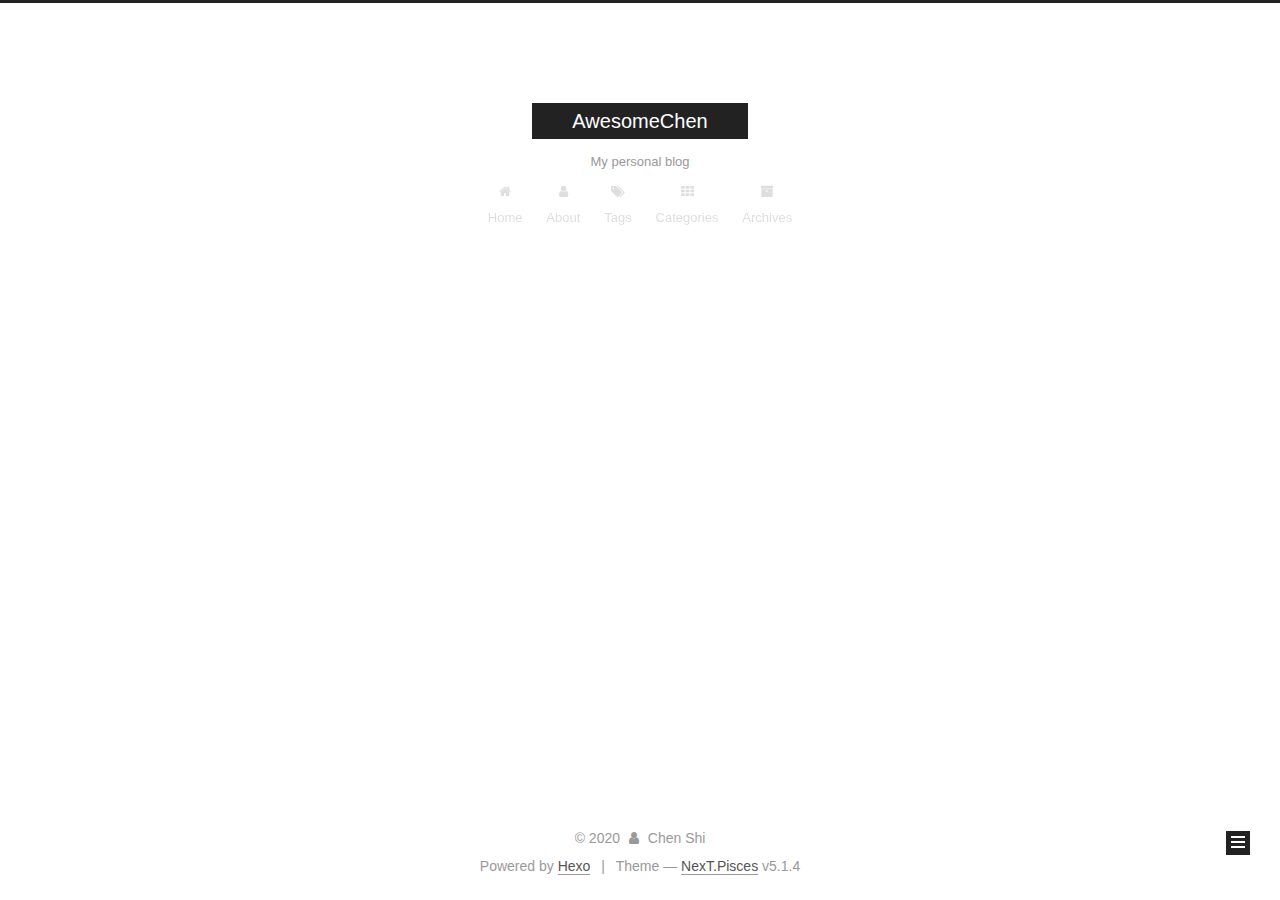
==== commit 21543052: "Site updated: 2020-07-15 17:15:58" ====
--- a/archives/index.html
+++ b/archives/index.html
@@ -5,7 +5,7 @@
   
 
 
-<html class="theme-next muse use-motion" lang="en">
+<html class="theme-next pisces use-motion" lang="en">
 <head>
   <meta charset="UTF-8"/>
 <meta http-equiv="X-UA-Compatible" content="IE=edge" />
@@ -95,7 +95,7 @@
   var NexT = window.NexT || {};
   var CONFIG = {
     root: '/',
-    scheme: 'Muse',
+    scheme: 'Pisces',
     version: '5.1.4',
     sidebar: {"position":"left","display":"post","offset":12,"b2t":false,"scrollpercent":false,"onmobile":false},
     fancybox: true,
@@ -188,6 +188,36 @@
         </li>
       
         
+        <li class="menu-item menu-item-about">
+          <a href="/about/%20" rel="section">
+            
+              <i class="menu-item-icon fa fa-fw fa-user"></i> <br />
+            
+            About
+          </a>
+        </li>
+      
+        
+        <li class="menu-item menu-item-tags">
+          <a href="/tags/%20" rel="section">
+            
+              <i class="menu-item-icon fa fa-fw fa-tags"></i> <br />
+            
+            Tags
+          </a>
+        </li>
+      
+        
+        <li class="menu-item menu-item-categories">
+          <a href="/categories/%20" rel="section">
+            
+              <i class="menu-item-icon fa fa-fw fa-th"></i> <br />
+            
+            Categories
+          </a>
+        </li>
+      
+        
         <li class="menu-item menu-item-archives">
           <a href="/archives/%20" rel="section">
             
@@ -386,7 +416,7 @@
 
 
 
-  <div class="theme-info">Theme &mdash; <a class="theme-link" target="_blank" href="https://github.com/iissnan/hexo-theme-next">NexT.Muse</a> v5.1.4</div>
+  <div class="theme-info">Theme &mdash; <a class="theme-link" target="_blank" href="https://github.com/iissnan/hexo-theme-next">NexT.Pisces</a> v5.1.4</div>
 
 
 
@@ -486,6 +516,13 @@
   
   
 
+
+  <script type="text/javascript" src="/js/src/affix.js?v=5.1.4"></script>
+
+  <script type="text/javascript" src="/js/src/schemes/pisces.js?v=5.1.4"></script>
+
+
+
   
 
   
